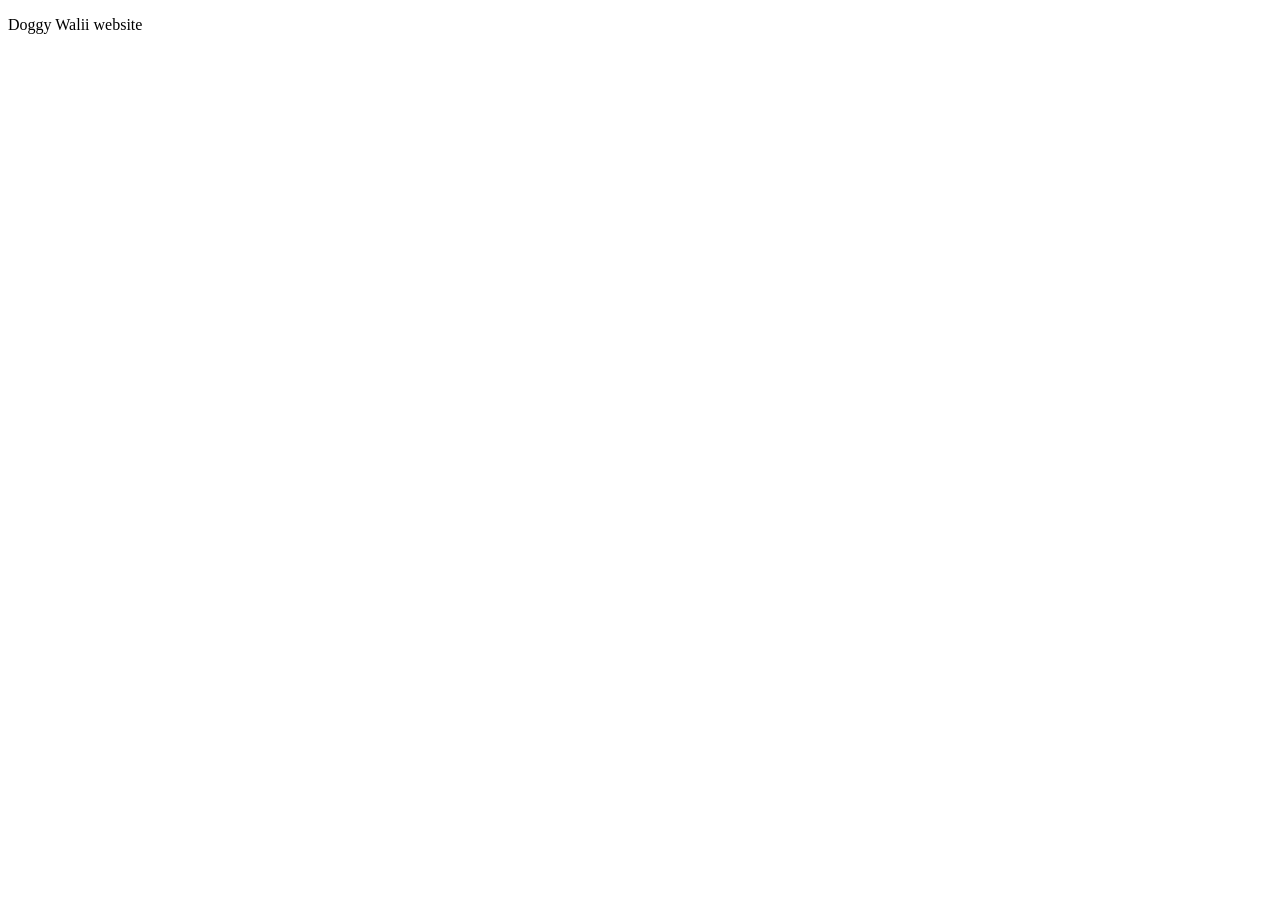
==== itc.html @ 88ce9d75 "First Commit" ====
<!DOCTYPE html>
<html lang="en">
<head>
    <meta charset="UTF-8">
    <meta name="viewport" content="width=device-width, initial-scale=1.0">
    <title>Document</title>
</head>
<body>
    <p>Doggy Walii website</p>
</body>
</html>
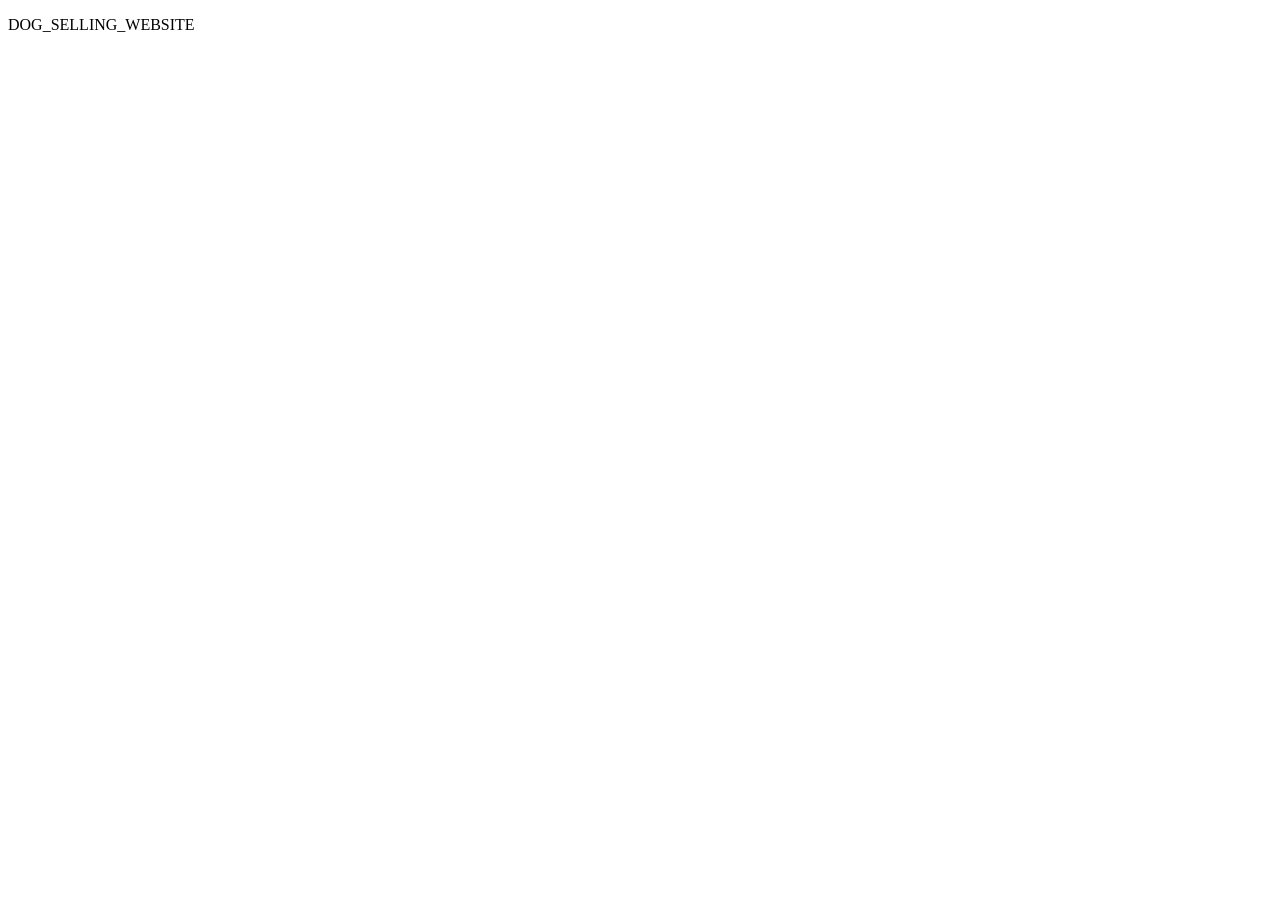
==== commit 7b40b436: "Update paragraph text for website title" ====
--- a/itc.html
+++ b/itc.html
@@ -6,6 +6,7 @@
     <title>Document</title>
 </head>
 <body>
-    <p>Doggy Walii website</p>
+    <p>DOG_SELLING_WEBSITE</p>
+    <h1></h1>
 </body>
-</html>+</html>
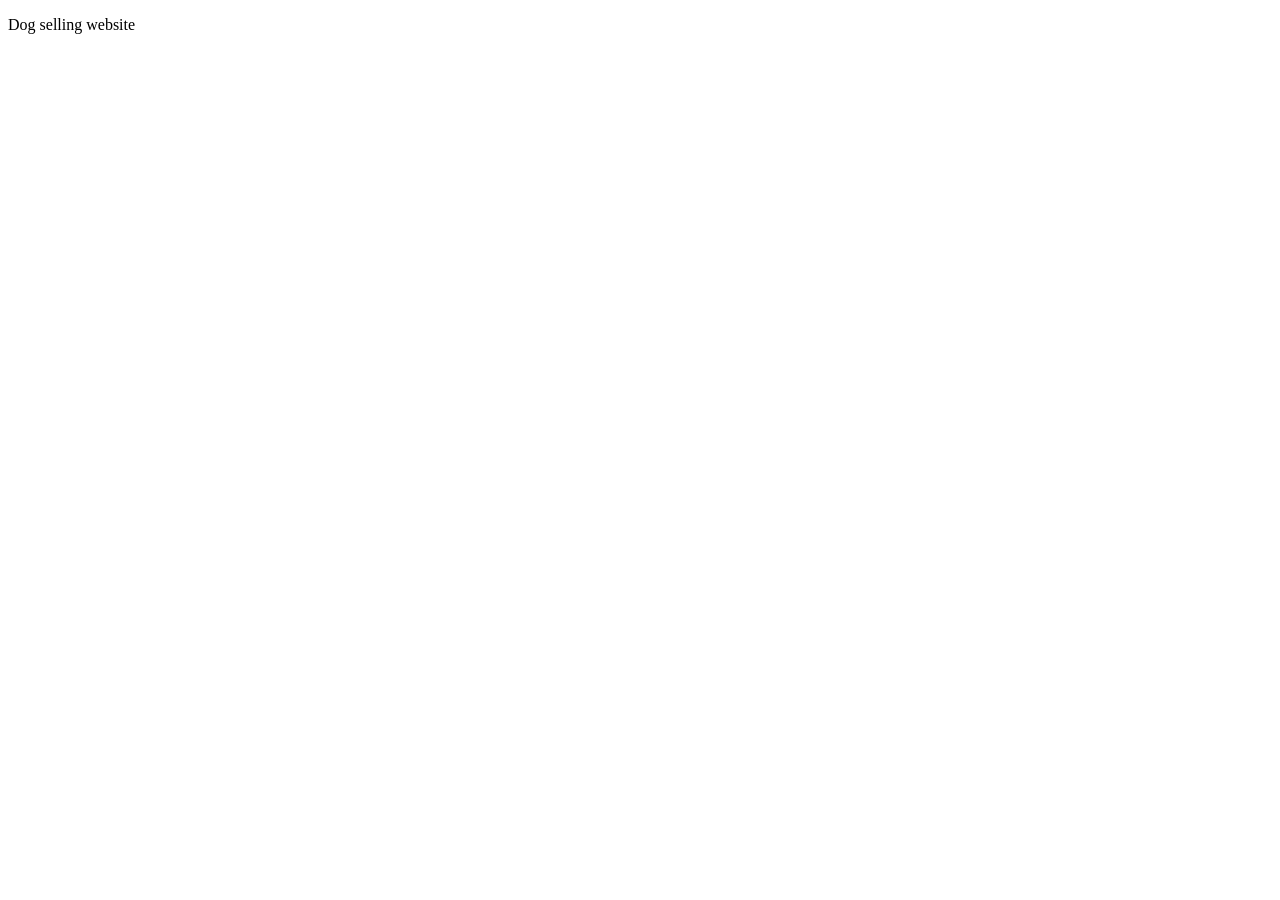
==== commit 5a6372d5: "Update paragraph text for clarity" ====
--- a/itc.html
+++ b/itc.html
@@ -6,7 +6,6 @@
     <title>Document</title>
 </head>
 <body>
-    <p>DOG_SELLING_WEBSITE</p>
-    <h1></h1>
+    <p>Dog selling website</p>
 </body>
 </html>
